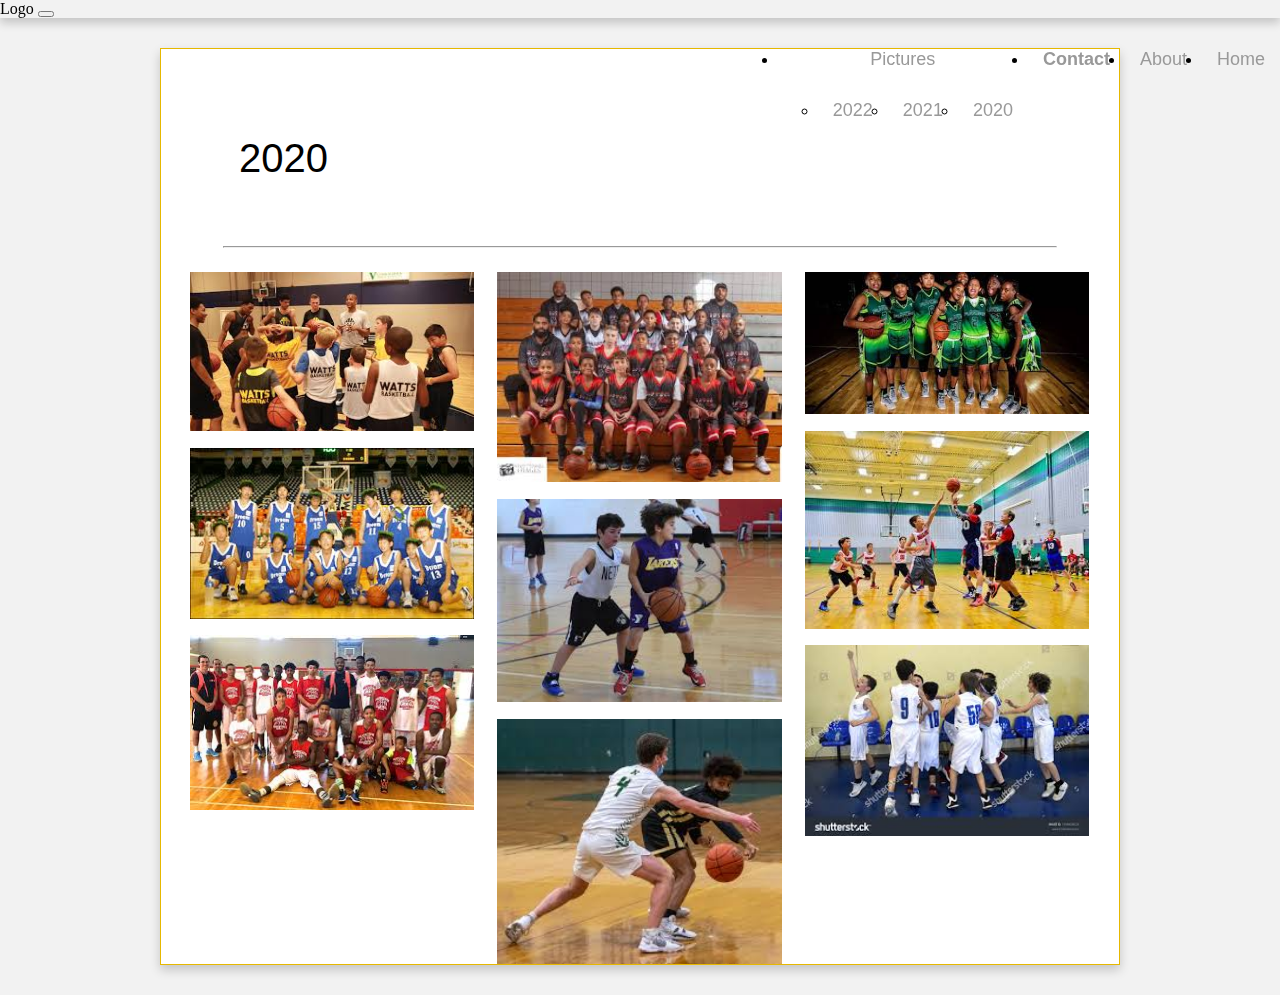
==== Pages/2019.html @ 3e4027f6 "pagini poze" ====
<! DOCTYPE html>
<html>

<head>
	<title> 2019 </title>
	<style>
	a{
	  text-decoration:none;
	  text-align:center;
	}
	a:hover{
	  color:black;
	  text-decoration:none;
	}
	a h1{
		font-family: Segoe UI,arial;
		font-weight: 300;
		font-size:50px;
	}
	</style>
    <link rel="stylesheet" type="text/css" href="../Style/2019.css">
    <meta charset="utf-8">
    <meta name="viewport" content="width=device-width, initial-scale=1">
    <link href="https://cdn.jsdelivr.net/npm/bootstrap@5.0.2/dist/css/bootstrap.min.css" rel="stylesheet" integrity="sha384-EVSTQN3/azprG1Anm3QDgpJLIm9Nao0Yz1ztcQTwFspd3yD65VohhpuuCOmLASjC" crossorigin="anonymous">
    <script src="https://cdn.jsdelivr.net/npm/bootstrap@5.1.3/dist/js/bootstrap.bundle.min.js"></script>

<body>

	<div style="position: -webkit-sticky; position: sticky; top:0; z-index: 1;">
        <nav class="navbar navbar-expand-sm bg-dark navbar-dark">
            <div class="container-fluid">
              <a class="navbar-brand" href="#">Logo</a>
              <button class="navbar-toggler" type="button" data-bs-toggle="collapse" data-bs-target="#collapsibleNavbar">
                <span class="navbar-toggler-icon"></span>
              </button>
              <div class="collapse navbar-collapse" id="collapsibleNavbar">
                <ul class="navbar-nav">
                  <li class="nav-item">
                    <a class="nav-link" href="./index.html">Home</a>
                  </li>
                  <li class="nav-item">
                    <a class="nav-link" href="./Pagina2.html">About</a>
                  </li>
                  <li class="nav-item">
                    <a class="nav-link" href="./contact.html"><b>Contact</b></a>
                  </li>  
                  <li class="nav-item dropdown">
                    <a class="nav-link dropdown-toggle" href="#" role="button" data-bs-toggle="dropdown">Pictures</a>
                    <ul class="dropdown-menu">
                      <li><a class="dropdown-item" href="./2019.html">2020</a></li>
                      <li><a class="dropdown-item" href="./2021.html">2021</a></li>
                      <li><a class="dropdown-item" href="./2022.html">2022</a></li>
                    </ul>
                  </li>
                </ul>
              </div>
            </div>
          </nav>
    
	</div>
<div id="alb">
    <div class="headerinsta">
        
        <h1>2020</h1>
    </div>
<hr style="width:87%">
		<div class="row">
  		<div class="column">
    		<img src="../Assets/1.jpeg" style="width:95%">
    		<img src="../Assets/2.jpeg" style="width:95%">
    		<img src="../Assets/3.jpeg" style="width:95%">
  	</div>

  		<div class="column">
    		<img src="../Assets/4.jpeg"  style="width:95%">
    		<img src="../Assets/5.jpeg"  style="width:95%">
    		<img src="../Assets/6.jpeg"  style="width:95%">
  		</div>

  		<div class="column">
    		<img src="../Assets/7.jpeg"  style="width:95%">
    		<img src="../Assets/8.jpeg"  style="width:95%">
    	    <img src="../Assets/9.jpeg"  style="width:95%">
          </div>
		</div>

	</div>
</div>
</body>
</html>
---- Style/2019.css ----
body
{
  margin:0;
  background-color: #f2f2f2;
}
nav{
  box-shadow: 0 5px 10px 0 rgba(0, 0, 0, 0.19);
}

li {
    float: right;
}
li a {
    display: block;
    color: #999;
    font-family: 'proxima-nova', sans-serif;
  	font-size: 18px;
    padding: 15px 15px;
}
li a:hover {
    color: #e6b800;
    text-decoration: none;
}
* {
  box-sizing: border-box;
}
hr{
  border-top: 1px solid #999;
  width:70%;
}
h1{
  font-family: Segoe UI,arial;
  font-weight: 300;
  font-size: 50px;
  display: inline-block;
  color: black;
  font-size: 40px;
}
p{
  font-family: Georgia, sans-serif;
  font-size: 20px;
}
#descriere{
  display: block;
  margin:auto;
  width:70%;
}
#baresaubari{
  color:black;
}
#icon{
  color:black;
  text-decoration:none;
}
#icon:hover{
  color:#e6b800;
  text-decoration:none;
}
#aboutmeimg{
  display:block;
  margin:auto;
  border-bottom:1px solid #e6b800;
  width:70%;
}
#alb{
  display: block;
  margin-top:30px;
  margin-bottom:30px;
  margin-left:auto;
  margin-right:auto;
  background-color: white;
  box-shadow: 0 5px 10px 0 rgba(0, 0, 0, 0.19);
  width:75%;
  border:1px solid #e6b800;
}
#albhome{
  display: block;
  margin:auto;
  background-color: white;
  box-shadow: 0 5px 10px 0 rgba(0, 0, 0, 0.19);
  border:1px solid #e6b800;
  margin-top:30px;  margin-bottom:30px;
  width:90%;
}
#button{
  display:block;
  text-align: center;
  font-weight:300;
  padding: 15px 15px;
}
#here{
  text-decoration:none;
  font-family: Georgia, sans-serif;
  font-size: 20px;
  color: #e6b800;
}
#here:hover{
  color:#999;
}
.headerinsta{
  width:90%;
  margin:auto;
  display: flex;
  flex-wrap: wrap;
  display:block;
  margin:auto;
  padding:30px;
  margin-top:30px;
}
.row {
  width: 98%;
  height: auto;
  margin:auto;
  display: flex;
  flex-wrap: wrap;
  padding: 0 8px;
}
.column {
  flex: 33.3%;
  max-width: 33.3%;
  padding: 0 4px;
}
.column img {
  display: block;
  margin: auto;
  margin-top: 1.3vw;
  vertical-align: middle;
}
.column img:hover {
  filter: brightness(60%);
  -webkit-filter: brightness(60%);
}
@media (max-width: 800px) {
  #alb{
    width:100%;
  }
  #albhome{
    width:100%;
  }
  #descriere{

    width:95%;
  }
  #aboutmeimg{
    width:95%;
  }
  #alb{
    width:100%;
  }
  .row{
    width:95%;
  }
  .column {
    flex: 50%;
    max-width: 50%;
  }
}
.center{
  display:block;
  margin-right:auto;
  margin-left:auto;
}
.profil{
  width:180px;
  height:180px;
  border-radius:50%;
  border:1px solid #999;
  margin-right:50px;
}
@media (max-width: 601px) {
  #descriere{

    width:95%;
  }
  #aboutmeimg{
    width:95%;
  }
  #alb{
    width:100%;
  }
  .headerinsta img{
    display:block;
    margin:auto;
  }
  .headerinsta h1{
    display:block;
    margin:auto;
  }
  .row{
    width:95%;
  }
  .column {
    flex: 100%;
    max-width: 100%;
  }
  .headerinsta{
    flex: 100%;
    max-width: 100%;
  }
  .headerinsta img{
    display: block;
    margin:auto;
    vertical-align: middle;
  }
  .headerinsta h1{
    display: block;
    margin:auto;
    vertical-align: middle;
  }
}
#center{
    text-align: center;
}
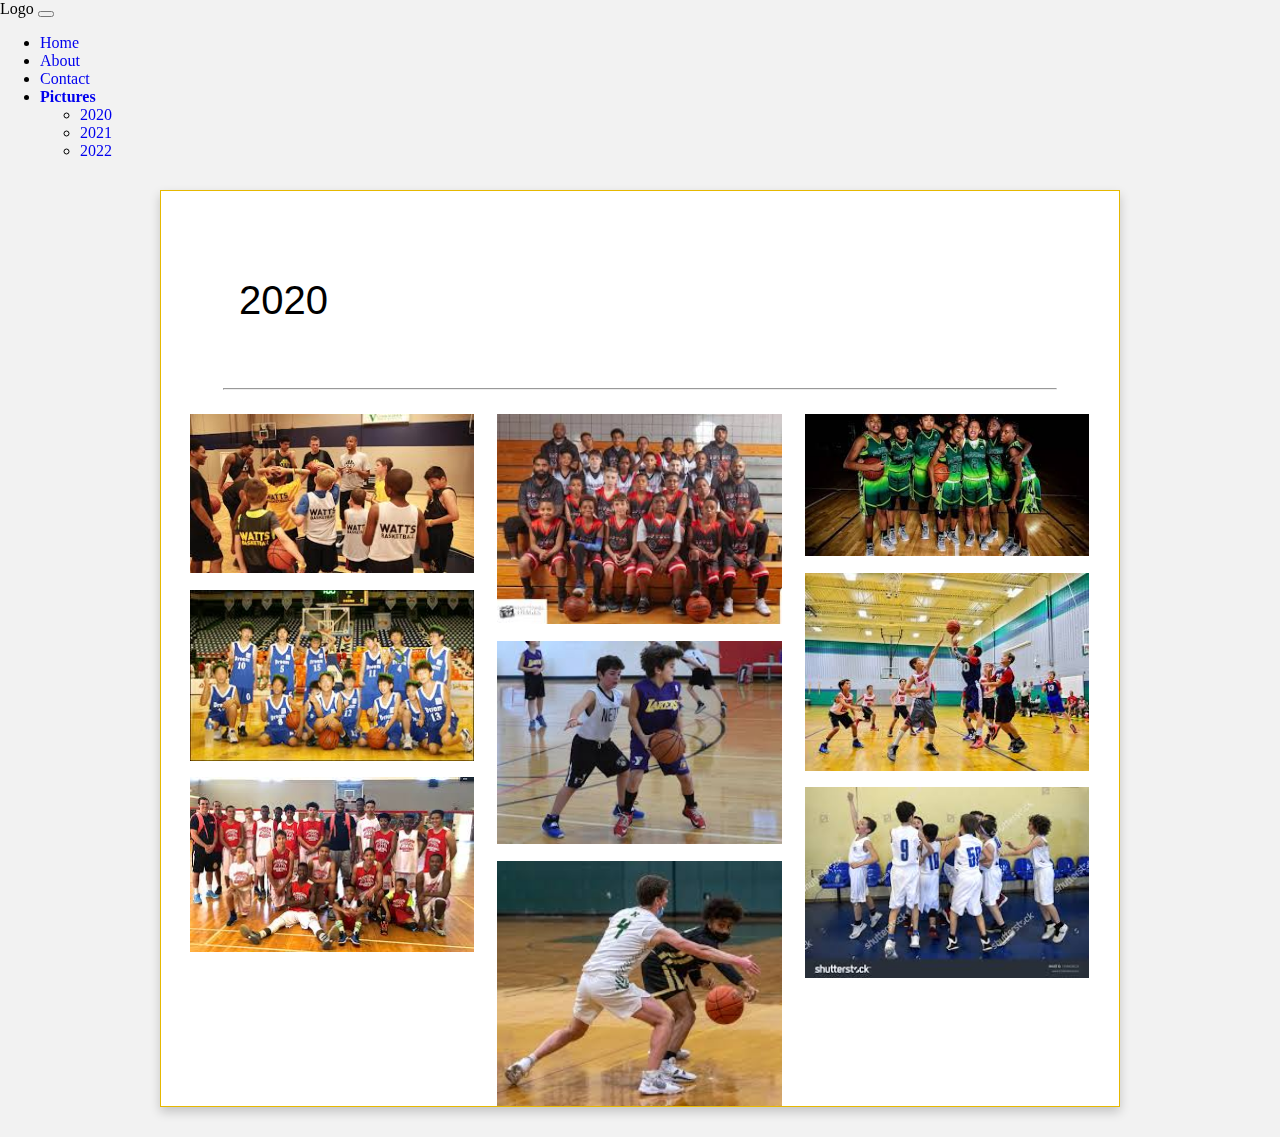
==== commit 4eda4d35: "modificat navbar" ====
--- a/Pages/2019.html
+++ b/Pages/2019.html
@@ -42,10 +42,10 @@
                     <a class="nav-link" href="./Pagina2.html">About</a>
                   </li>
                   <li class="nav-item">
-                    <a class="nav-link" href="./contact.html"><b>Contact</b></a>
+                    <a class="nav-link" href="./contact.html">Contact</a>
                   </li>  
                   <li class="nav-item dropdown">
-                    <a class="nav-link dropdown-toggle" href="#" role="button" data-bs-toggle="dropdown">Pictures</a>
+                    <a class="nav-link dropdown-toggle" href="#" role="button" data-bs-toggle="dropdown"><b>Pictures</b></a>
                     <ul class="dropdown-menu">
                       <li><a class="dropdown-item" href="./2019.html">2020</a></li>
                       <li><a class="dropdown-item" href="./2021.html">2021</a></li>
--- a/Style/2019.css
+++ b/Style/2019.css
@@ -3,24 +3,7 @@
   margin:0;
   background-color: #f2f2f2;
 }
-nav{
-  box-shadow: 0 5px 10px 0 rgba(0, 0, 0, 0.19);
-}
 
-li {
-    float: right;
-}
-li a {
-    display: block;
-    color: #999;
-    font-family: 'proxima-nova', sans-serif;
-  	font-size: 18px;
-    padding: 15px 15px;
-}
-li a:hover {
-    color: #e6b800;
-    text-decoration: none;
-}
 * {
   box-sizing: border-box;
 }
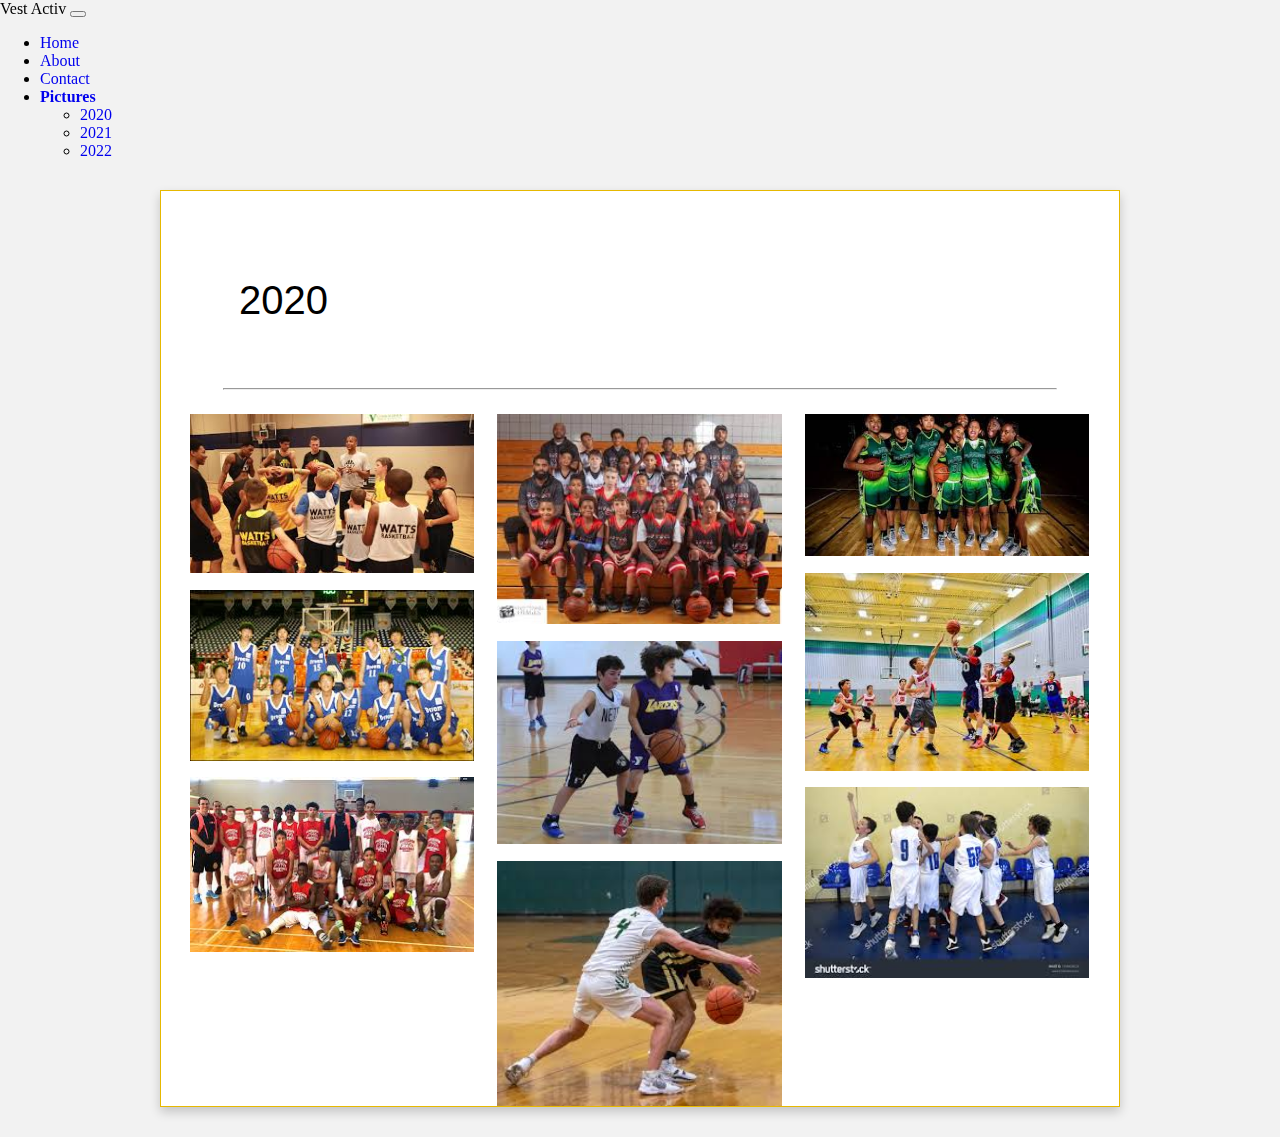
==== commit 5b82352d: "final" ====
--- a/Pages/2019.html
+++ b/Pages/2019.html
@@ -29,7 +29,7 @@
 	<div style="position: -webkit-sticky; position: sticky; top:0; z-index: 1;">
         <nav class="navbar navbar-expand-sm bg-dark navbar-dark">
             <div class="container-fluid">
-              <a class="navbar-brand" href="#">Logo</a>
+              <a class="navbar-brand">Vest Activ</a>
               <button class="navbar-toggler" type="button" data-bs-toggle="collapse" data-bs-target="#collapsibleNavbar">
                 <span class="navbar-toggler-icon"></span>
               </button>
